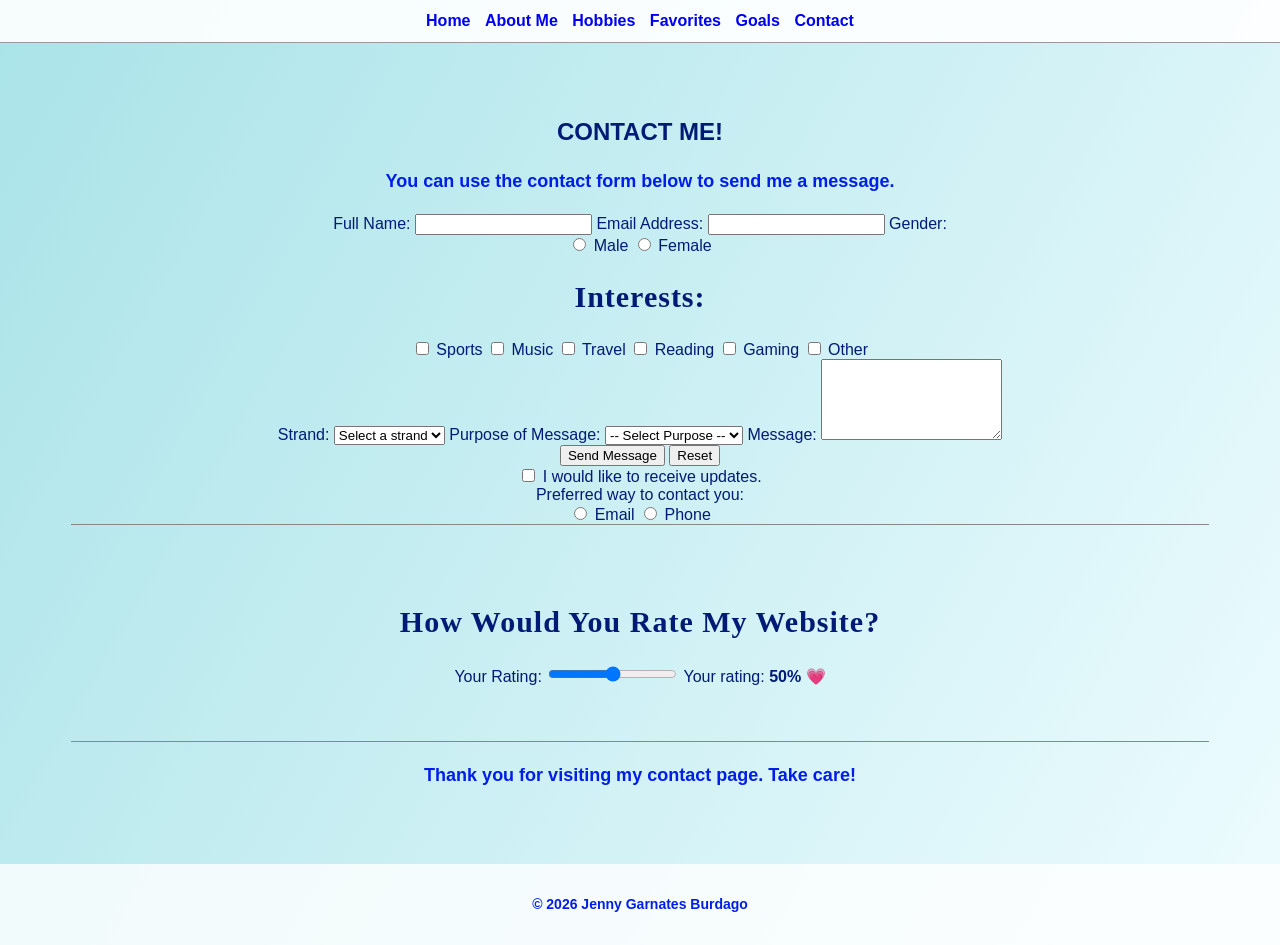
==== contact.html @ 711fc959 "Create contact.html" ====
<!DOCTYPE html>
<html>
<head>

    <title>Contact Me</title>

    <link rel="stylesheet" href="style.css">
</head>

<body>

    <!-- Navigation -->
    <header>
        <nav>
            <a href="index.html">Home</a>
            <a href="about.html">About Me</a>
            <a href="hobbies.html">Hobbies</a>
            <a href="favorites.html">Favorites</a>
            <a href="goals.html">Goals</a>
            <a href="contact.html">Contact</a>
        </nav>
    </header>

    <main>

        <!-- Contact Section -->
        <section class="contact">

            <h1>CONTACT ME!</h1>

            <p class="intro">
                You can use the contact form below to send me a message.
            </p>

            <form>

                <!-- Full Name -->
                <label for="name">Full Name:</label>
                <input type="text" id="name" name="name">

                <!-- Email -->
                <label for="email">Email Address:</label>
                <input type="email" id="email" name="email">

                <!-- Gender -->
                <label>Gender:</label>

                <div class="radio-group">
                    <label>
                        <input type="radio" name="gender" value="male">
                        Male
                    </label>

                    <label>
                        <input type="radio" name="gender" value="female">
                        Female
                    </label>
                </div>

                <!-- Interests -->
                <h2>Interests:</h2>

                <div class="checkbox-group">

                    <label>
                        <input type="checkbox" name="interest" value="sports">
                        Sports
                    </label>

                    <label>
                        <input type="checkbox" name="interest" value="music">
                        Music
                    </label>

                    <label>
                        <input type="checkbox" name="interest" value="travel">
                        Travel
                    </label>

                    <label>
                        <input type="checkbox" name="interest" value="reading">
                        Reading
                    </label>

                    <label>
                        <input type="checkbox" name="interest" value="gaming">
                        Gaming
                    </label>

                    <label>
                        <input type="checkbox" name="interest" value="other">
                        Other
                    </label>

                </div>

                <!-- Strand -->
                <label for="strand">Strand:</label>

                <select id="strand" name="strand">
                    <option value="">Select a strand</option>
                    <option value="humss">HUMSS</option>
                    <option value="stem">STEM</option>
                    <option value="abm">ABM</option>
                    <option value="tvl">TVL</option>
                    <option value="gas">GAS</option>
                </select>

                <!-- Purpose -->
                <label for="purpose">Purpose of Message:</label>

                <select id="purpose" name="purpose">
                    <option value="">-- Select Purpose --</option>
                    <option value="question">Question</option>
                    <option value="feedback">Feedback</option>
                    <option value="suggestion">Suggestion</option>
                    <option value="other">Other</option>
                </select>

                <!-- Message -->
                <label for="message">Message:</label>

                <textarea id="message" name="message" rows="5"></textarea>

                <!-- Buttons -->
                <div class="buttons">
                    <button type="submit">Send Message</button>
                    <button type="reset">Reset</button>
                </div>

                <!-- Updates -->
                <div class="updates">
                    <label>
                        <input type="checkbox" name="updates">
                        I would like to receive updates.
                    </label>
                </div>

                <!-- Preferred Contact -->
                <label>Preferred way to contact you:</label>

                <div class="radio-group">

                    <label>
                        <input type="radio" name="contact" value="email">
                        Email
                    </label>

                    <label>
                        <input type="radio" name="contact" value="phone">
                        Phone
                    </label>

                </div>

            </form>

            <hr>

            <!-- Website Rating -->
            <section class="rating">

                <h2>How Would You Rate My Website?</h2>

                <div class="rating-control">

                    <span>Your Rating:</span>

                    <input
                        type="range"
                        id="rating"
                        name="rating"
                        min="0"
                        max="100"
                        value="50"
                    >

                    <span>Your rating: <strong>50%</strong> 💗</span>

                </div>

            </section>

            <hr>

            <p class="thank-you">
                Thank you for visiting my contact page. Take care!
            </p>

        </section>

    </main>

    <footer>
        <p>© 2026 Jenny Garnates Burdago</p>
    </footer>

</body>
</html>
---- style.css ----
/* =========================
   GENERAL
========================= */

* {
    box-sizing: border-box;
    scroll-behavior: smooth;
}

body {
    margin: 0;

    font-family: Arial, sans-serif;

    text-align: center;

    color: #001b75;

    background: linear-gradient(
        120deg,
        #a9e3e8,
        #eefcff
    );
}


/* =========================
   NAVIGATION
========================= */

header {
    background-color: rgba(255, 255, 255, 0.9);

    padding: 12px;

    border-bottom: 1px solid #999;

    position: sticky;
    top: 0;

    z-index: 1000;
}

nav a {
    color: #0000ee;

    font-weight: bold;

    text-decoration: none;

    margin: 0 5px;
}

nav a:hover {
    text-decoration: underline;
}


/* =========================
   MAIN
========================= */

main {
    width: 92%;

    max-width: 1200px;

    margin: auto;
}


/* =========================
   HOME
========================= */

.home {
    padding: 35px 15px 25px;
}

.home h1 {
    font-family: Georgia, serif;

    font-size: 38px;

    letter-spacing: 2px;

    margin-bottom: 40px;
}

.profile {
    width: 260px;

    height: 300px;

    object-fit: cover;

    background-color: white;

    padding: 10px;

    border: 1px solid #ddd;

    display: block;

    margin: auto;
}

.home h2 {
    font-family: Georgia, serif;

    font-size: 34px;

    margin-top: 25px;
}


/* =========================
   HEADINGS
========================= */

h2 {
    font-family: Georgia, serif;

    font-size: 30px;

    letter-spacing: 1px;
}

h3 {
    font-family: Georgia, serif;
}


/* =========================
   TEXT
========================= */

p {
    color: #001ee6;

    font-size: 18px;

    font-weight: bold;

    line-height: 1.7;
}


/* =========================
   SECTIONS
========================= */

section:not(.home) {
    padding: 55px 20px;
}


/* =========================
   HORIZONTAL LINE
========================= */

hr {
    border: 0;

    border-top: 1px solid #888;

    margin: 0;
}


/* =========================
   HOBBY CARDS
========================= */

.cards {
    display: flex;

    justify-content: center;

    flex-wrap: wrap;

    gap: 20px;

    margin-top: 30px;
}

.card {
    width: 230px;

    padding: 20px;

    background-color: rgba(255, 255, 255, 0.75);

    border: 1px solid #b8cfd5;

    border-radius: 12px;

    transition: 0.3s;
}

.card:hover {
    transform: translateY(-5px);

    box-shadow: 0 5px 15px rgba(0, 0, 0, 0.15);
}

.card p {
    font-size: 15px;
}


/* =========================
   ENDING
========================= */

.ending {
    padding-bottom: 100px !important;
}


/* =========================
   FOOTER
========================= */

footer {
    background-color: rgba(255, 255, 255, 0.8);

    padding: 15px;
}

footer p {
    font-size: 14px;
}


/* =========================
   MOBILE
========================= */

@media (max-width: 600px) {

    nav a {
        display: inline-block;

        margin: 5px 3px;
    }

    .home h1 {
        font-size: 29px;
    }

    .profile {
        width: 220px;

        height: 255px;
    }

    h2 {
        font-size: 26px;
    }

    p {
        font-size: 16px;
    }
}
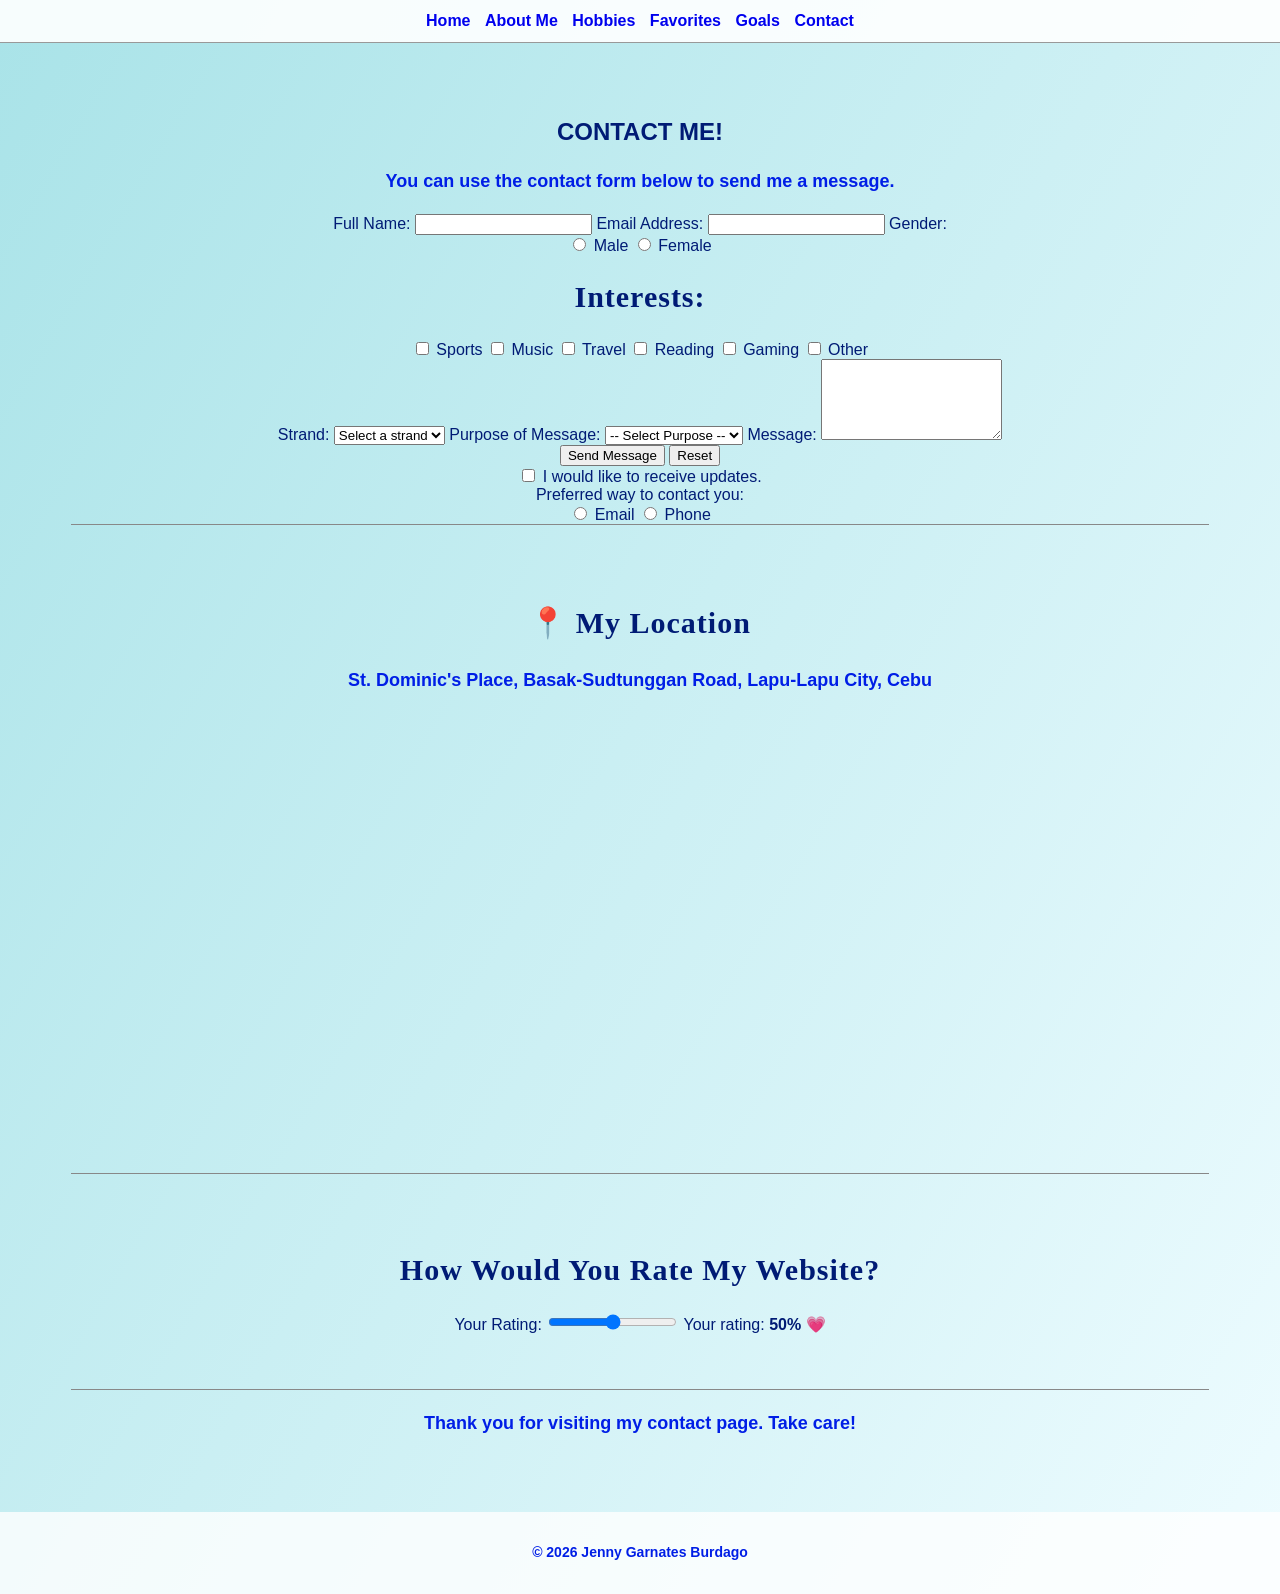
==== commit 728b2e29: "Update contact.html" ====
--- a/contact.html
+++ b/contact.html
@@ -1,25 +1,32 @@
 <!DOCTYPE html>
 <html>
+
 <head>
 
     <title>Contact Me</title>
 
     <link rel="stylesheet" href="style.css">
+
 </head>
 
 <body>
 
     <!-- Navigation -->
     <header>
+
         <nav>
+
             <a href="index.html">Home</a>
             <a href="about.html">About Me</a>
             <a href="hobbies.html">Hobbies</a>
             <a href="favorites.html">Favorites</a>
             <a href="goals.html">Goals</a>
             <a href="contact.html">Contact</a>
+
         </nav>
+
     </header>
+
 
     <main>
 
@@ -32,30 +39,54 @@
                 You can use the contact form below to send me a message.
             </p>
 
+
             <form>
 
                 <!-- Full Name -->
                 <label for="name">Full Name:</label>
-                <input type="text" id="name" name="name">
+
+                <input
+                    type="text"
+                    id="name"
+                    name="name"
+                >
+
 
                 <!-- Email -->
                 <label for="email">Email Address:</label>
-                <input type="email" id="email" name="email">
+
+                <input
+                    type="email"
+                    id="email"
+                    name="email"
+                >
+
 
                 <!-- Gender -->
                 <label>Gender:</label>
 
                 <div class="radio-group">
-                    <label>
-                        <input type="radio" name="gender" value="male">
+
+                    <label>
+                        <input
+                            type="radio"
+                            name="gender"
+                            value="male"
+                        >
                         Male
                     </label>
 
                     <label>
-                        <input type="radio" name="gender" value="female">
+                        <input
+                            type="radio"
+                            name="gender"
+                            value="female"
+                        >
                         Female
                     </label>
-                </div>
+
+                </div>
+
 
                 <!-- Interests -->
                 <h2>Interests:</h2>
@@ -63,104 +94,210 @@
                 <div class="checkbox-group">
 
                     <label>
-                        <input type="checkbox" name="interest" value="sports">
+                        <input
+                            type="checkbox"
+                            name="interest"
+                            value="sports"
+                        >
                         Sports
                     </label>
 
                     <label>
-                        <input type="checkbox" name="interest" value="music">
+                        <input
+                            type="checkbox"
+                            name="interest"
+                            value="music"
+                        >
                         Music
                     </label>
 
                     <label>
-                        <input type="checkbox" name="interest" value="travel">
+                        <input
+                            type="checkbox"
+                            name="interest"
+                            value="travel"
+                        >
                         Travel
                     </label>
 
                     <label>
-                        <input type="checkbox" name="interest" value="reading">
+                        <input
+                            type="checkbox"
+                            name="interest"
+                            value="reading"
+                        >
                         Reading
                     </label>
 
                     <label>
-                        <input type="checkbox" name="interest" value="gaming">
+                        <input
+                            type="checkbox"
+                            name="interest"
+                            value="gaming"
+                        >
                         Gaming
                     </label>
 
                     <label>
-                        <input type="checkbox" name="interest" value="other">
+                        <input
+                            type="checkbox"
+                            name="interest"
+                            value="other"
+                        >
                         Other
                     </label>
 
                 </div>
+
 
                 <!-- Strand -->
                 <label for="strand">Strand:</label>
 
                 <select id="strand" name="strand">
+
                     <option value="">Select a strand</option>
                     <option value="humss">HUMSS</option>
                     <option value="stem">STEM</option>
                     <option value="abm">ABM</option>
                     <option value="tvl">TVL</option>
                     <option value="gas">GAS</option>
+
                 </select>
+
 
                 <!-- Purpose -->
                 <label for="purpose">Purpose of Message:</label>
 
                 <select id="purpose" name="purpose">
+
                     <option value="">-- Select Purpose --</option>
                     <option value="question">Question</option>
                     <option value="feedback">Feedback</option>
                     <option value="suggestion">Suggestion</option>
                     <option value="other">Other</option>
+
                 </select>
+
 
                 <!-- Message -->
                 <label for="message">Message:</label>
 
-                <textarea id="message" name="message" rows="5"></textarea>
+                <textarea
+                    id="message"
+                    name="message"
+                    rows="5"
+                ></textarea>
+
 
                 <!-- Buttons -->
                 <div class="buttons">
-                    <button type="submit">Send Message</button>
-                    <button type="reset">Reset</button>
-                </div>
+
+                    <button type="submit">
+                        Send Message
+                    </button>
+
+                    <button type="reset">
+                        Reset
+                    </button>
+
+                </div>
+
 
                 <!-- Updates -->
                 <div class="updates">
-                    <label>
-                        <input type="checkbox" name="updates">
+
+                    <label>
+
+                        <input
+                            type="checkbox"
+                            name="updates"
+                        >
+
                         I would like to receive updates.
-                    </label>
-                </div>
+
+                    </label>
+
+                </div>
+
 
                 <!-- Preferred Contact -->
-                <label>Preferred way to contact you:</label>
+                <label>
+                    Preferred way to contact you:
+                </label>
 
                 <div class="radio-group">
 
                     <label>
-                        <input type="radio" name="contact" value="email">
+
+                        <input
+                            type="radio"
+                            name="contact"
+                            value="email"
+                        >
+
                         Email
-                    </label>
-
-                    <label>
-                        <input type="radio" name="contact" value="phone">
+
+                    </label>
+
+
+                    <label>
+
+                        <input
+                            type="radio"
+                            name="contact"
+                            value="phone"
+                        >
+
                         Phone
+
                     </label>
 
                 </div>
 
             </form>
 
+
+            <!-- =========================
+                 GOOGLE MAP
+            ========================= -->
+
             <hr>
+
+            <section class="map-section">
+
+                <h2>📍 My Location</h2>
+
+                <p>
+                    St. Dominic's Place, Basak-Sudtunggan Road,
+                    Lapu-Lapu City, Cebu
+                </p>
+
+                <div class="map-container">
+
+                    <iframe
+                        src="https://www.google.com/maps?q=St.%20Dominic%27s%20Place%2C%20Basak-Sudtunggan%20Road%2C%20Lapu-Lapu%20City%2C%20Cebu&output=embed"
+                        width="100%"
+                        height="400"
+                        style="border:0;"
+                        allowfullscreen=""
+                        loading="lazy"
+                        referrerpolicy="no-referrer-when-downgrade">
+                    </iframe>
+
+                </div>
+
+            </section>
+
+
+            <hr>
+
 
             <!-- Website Rating -->
             <section class="rating">
 
-                <h2>How Would You Rate My Website?</h2>
+                <h2>
+                    How Would You Rate My Website?
+                </h2>
 
                 <div class="rating-control">
 
@@ -175,25 +312,37 @@
                         value="50"
                     >
 
-                    <span>Your rating: <strong>50%</strong> 💗</span>
+                    <span>
+                        Your rating:
+                        <strong>50%</strong> 💗
+                    </span>
 
                 </div>
 
             </section>
 
+
             <hr>
 
+
             <p class="thank-you">
-                Thank you for visiting my contact page. Take care!
+                Thank you for visiting my contact page.
+                Take care!
             </p>
 
         </section>
 
     </main>
 
+
     <footer>
-        <p>© 2026 Jenny Garnates Burdago</p>
+
+        <p>
+            © 2026 Jenny Garnates Burdago
+        </p>
+
     </footer>
 
 </body>
+
 </html>
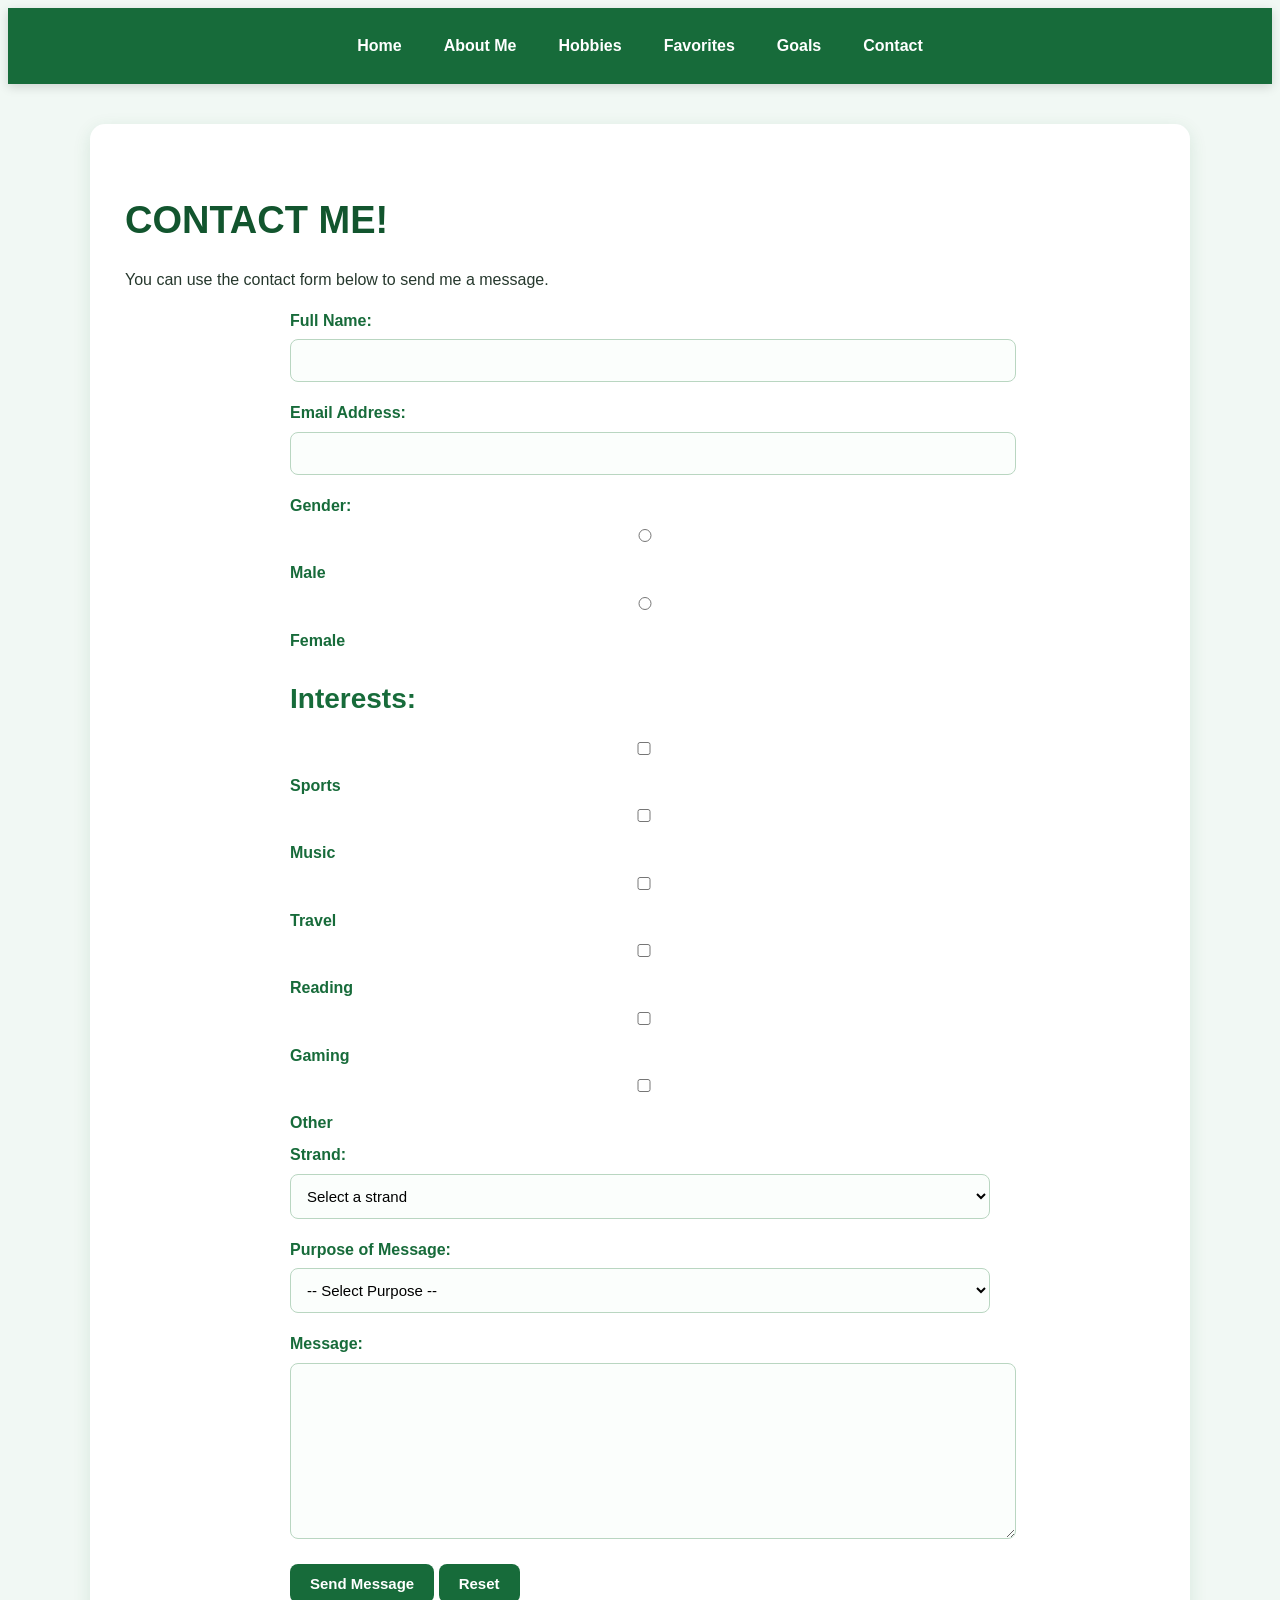
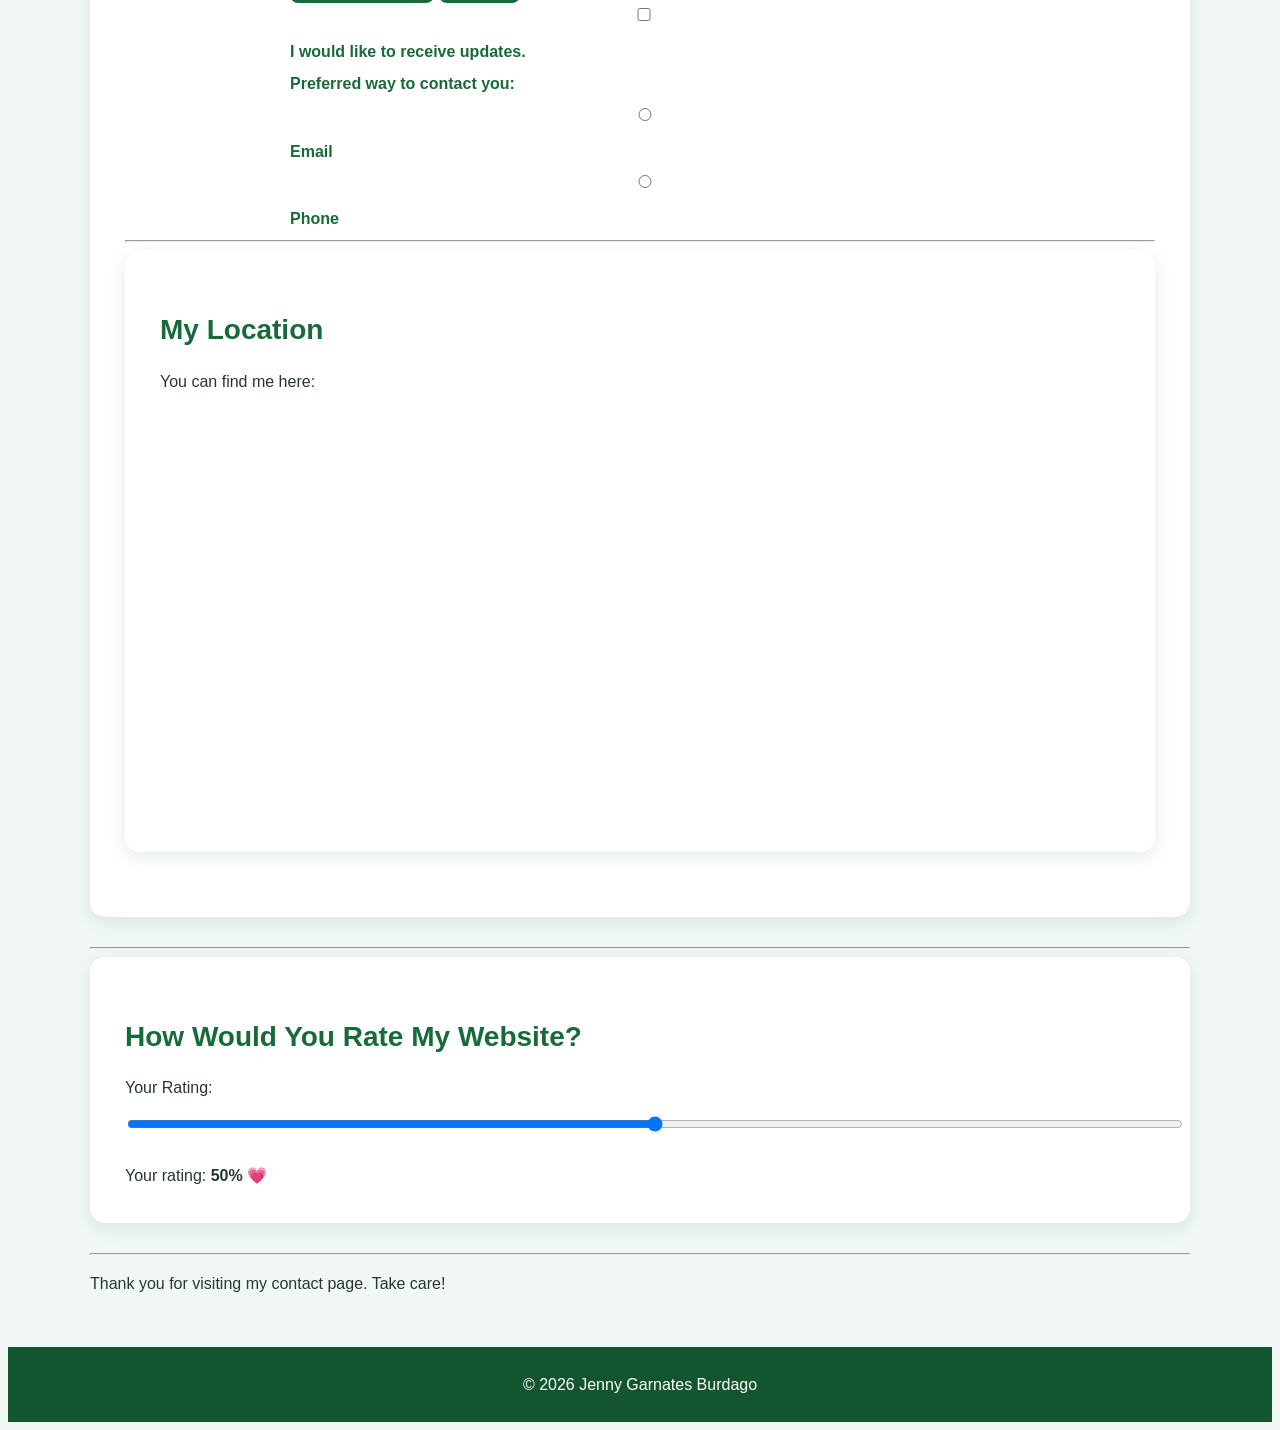
==== commit 485fcff0: "Update contact.html" ====
--- a/contact.html
+++ b/contact.html
@@ -263,26 +263,21 @@
 
             <hr>
 
-            <section class="map-section">
-
-                <h2>📍 My Location</h2>
-
-                <p>
-                    St. Dominic's Place, Basak-Sudtunggan Road,
-                    Lapu-Lapu City, Cebu
-                </p>
-
-                <div class="map-container">
-
-                    <iframe
-                        src="https://www.google.com/maps?q=St.%20Dominic%27s%20Place%2C%20Basak-Sudtunggan%20Road%2C%20Lapu-Lapu%20City%2C%20Cebu&output=embed"
-                        width="100%"
-                        height="400"
-                        style="border:0;"
-                        allowfullscreen=""
-                        loading="lazy"
-                        referrerpolicy="no-referrer-when-downgrade">
-                    </iframe>
+                    <section class="map-section">
+    <h2>My Location</h2>
+
+    <p>You can find me here:</p>
+
+    <iframe
+        src="https://www.google.com/maps/embed?pb=!1m18!1m12!1m3!1d3925.7735198344985!2d123.95969427583458!3d10.279823768155591!2m3!1f0!2f0!3f0!3m2!1i1024!2i768!4f13.1!3m3!1m2!1s0x33a99be394ce3b1d%3A0x15c94383ff542f13!2sSaint%20Dominic's%20Place!5e0!3m2!1sen!2sph!4v1790651009487!5m2!1sen!2sph"
+        width="100%"
+        height="400"
+        style="border:0;"
+        allowfullscreen=""
+        loading="lazy"
+        referrerpolicy="strict-origin-when-cross-origin">
+    </iframe>
+</section>
 
                 </div>
 
--- a/style.css
+++ b/style.css
@@ -1,265 +1,503 @@
-/* =========================
-   GENERAL
-========================= */
+```css
+/* =========================================
+   JENNY'S PERSONAL PROFILE WEBSITE
+   Green Theme + Responsive Design
+   ========================================= */
+
+/* ---------- General Reset ---------- */
 
 * {
+    margin: 0;
+    padding: 0;
     box-sizing: border-box;
+}
+
+html {
     scroll-behavior: smooth;
 }
 
 body {
-    margin: 0;
-
-    font-family: Arial, sans-serif;
-
-    text-align: center;
-
-    color: #001b75;
-
-    background: linear-gradient(
-        120deg,
-        #a9e3e8,
-        #eefcff
-    );
-}
-
-
-/* =========================
-   NAVIGATION
-========================= */
+    font-family: Arial, Helvetica, sans-serif;
+    background: #f1f8f4;
+    color: #26382d;
+    line-height: 1.6;
+}
+
+/* ---------- Navigation Bar ---------- */
 
 header {
-    background-color: rgba(255, 255, 255, 0.9);
-
-    padding: 12px;
-
-    border-bottom: 1px solid #999;
-
+    background: #176b3a;
+    padding: 15px 30px;
     position: sticky;
     top: 0;
-
     z-index: 1000;
+    box-shadow: 0 3px 10px rgba(0, 0, 0, 0.15);
+}
+
+nav {
+    max-width: 1100px;
+    margin: auto;
+    display: flex;
+    justify-content: center;
+    align-items: center;
+    gap: 10px;
+    flex-wrap: wrap;
 }
 
 nav a {
-    color: #0000ee;
-
+    color: white;
+    text-decoration: none;
     font-weight: bold;
-
+    padding: 10px 16px;
+    border-radius: 8px;
+    transition: 0.3s ease;
+}
+
+nav a:hover {
+    background: #2e8b57;
+    transform: translateY(-2px);
+}
+
+/* ---------- Main Content ---------- */
+
+main {
+    width: 90%;
+    max-width: 1100px;
+    margin: 40px auto;
+}
+
+section {
+    background: white;
+    padding: 35px;
+    margin-bottom: 30px;
+    border-radius: 15px;
+    box-shadow: 0 5px 18px rgba(23, 107, 58, 0.12);
+}
+
+/* ---------- Headings ---------- */
+
+h1 {
+    color: #12552e;
+    font-size: 38px;
+    margin-bottom: 15px;
+}
+
+h2 {
+    color: #176b3a;
+    font-size: 28px;
+    margin-bottom: 15px;
+}
+
+h3 {
+    color: #237a48;
+    margin-bottom: 10px;
+}
+
+p {
+    margin-bottom: 15px;
+}
+
+/* ---------- Profile Section ---------- */
+
+.profile {
+    text-align: center;
+    padding: 50px 30px;
+    background: linear-gradient(135deg, #dff5e7, #ffffff);
+}
+
+.profile img {
+    width: 180px;
+    height: 180px;
+    object-fit: cover;
+    border-radius: 50%;
+    border: 6px solid #2e8b57;
+    box-shadow: 0 5px 20px rgba(0, 0, 0, 0.2);
+    margin-bottom: 20px;
+}
+
+.profile h1 {
+    font-size: 42px;
+    margin-bottom: 8px;
+}
+
+.profile p {
+    font-size: 18px;
+    color: #52705d;
+}
+
+/* ---------- Buttons ---------- */
+
+.button,
+button {
+    display: inline-block;
+    background: #176b3a;
+    color: white;
+    border: none;
+    padding: 11px 20px;
+    border-radius: 8px;
     text-decoration: none;
-
-    margin: 0 5px;
-}
-
-nav a:hover {
-    text-decoration: underline;
-}
-
-
-/* =========================
-   MAIN
-========================= */
-
-main {
-    width: 92%;
-
-    max-width: 1200px;
-
-    margin: auto;
-}
-
-
-/* =========================
-   HOME
-========================= */
-
-.home {
-    padding: 35px 15px 25px;
-}
-
-.home h1 {
-    font-family: Georgia, serif;
-
-    font-size: 38px;
-
-    letter-spacing: 2px;
-
-    margin-bottom: 40px;
-}
-
-.profile {
-    width: 260px;
-
-    height: 300px;
-
-    object-fit: cover;
-
-    background-color: white;
-
-    padding: 10px;
-
-    border: 1px solid #ddd;
-
-    display: block;
-
-    margin: auto;
-}
-
-.home h2 {
-    font-family: Georgia, serif;
-
-    font-size: 34px;
-
-    margin-top: 25px;
-}
-
-
-/* =========================
-   HEADINGS
-========================= */
-
-h2 {
-    font-family: Georgia, serif;
-
-    font-size: 30px;
-
-    letter-spacing: 1px;
-}
-
-h3 {
-    font-family: Georgia, serif;
-}
-
-
-/* =========================
-   TEXT
-========================= */
-
-p {
-    color: #001ee6;
-
-    font-size: 18px;
-
+    cursor: pointer;
+    font-size: 15px;
     font-weight: bold;
-
-    line-height: 1.7;
-}
-
-
-/* =========================
-   SECTIONS
-========================= */
-
-section:not(.home) {
-    padding: 55px 20px;
-}
-
-
-/* =========================
-   HORIZONTAL LINE
-========================= */
-
-hr {
-    border: 0;
-
-    border-top: 1px solid #888;
-
-    margin: 0;
-}
-
-
-/* =========================
-   HOBBY CARDS
-========================= */
-
-.cards {
-    display: flex;
-
-    justify-content: center;
-
-    flex-wrap: wrap;
-
+    transition: 0.3s ease;
+}
+
+.button:hover,
+button:hover {
+    background: #2e8b57;
+    transform: translateY(-2px);
+}
+
+/* ---------- Cards ---------- */
+
+.card-container {
+    display: grid;
+    grid-template-columns: repeat(3, 1fr);
     gap: 20px;
-
-    margin-top: 30px;
 }
 
 .card {
-    width: 230px;
-
-    padding: 20px;
-
-    background-color: rgba(255, 255, 255, 0.75);
-
-    border: 1px solid #b8cfd5;
-
+    background: #f8fcf9;
+    border: 1px solid #d4e9da;
     border-radius: 12px;
-
-    transition: 0.3s;
+    padding: 25px;
+    text-align: center;
+    transition: 0.3s ease;
 }
 
 .card:hover {
     transform: translateY(-5px);
-
+    box-shadow: 0 8px 20px rgba(23, 107, 58, 0.15);
+}
+
+.card h3 {
+    color: #176b3a;
+    margin-bottom: 10px;
+}
+
+.card p {
+    color: #52665a;
+}
+
+/* ---------- Lists ---------- */
+
+ul,
+ol {
+    padding-left: 25px;
+    margin-bottom: 15px;
+}
+
+li {
+    margin-bottom: 8px;
+}
+
+/* ---------- Images ---------- */
+
+img {
+    max-width: 100%;
+}
+
+.content-image {
+    display: block;
+    width: 100%;
+    max-width: 600px;
+    margin: 20px auto;
+    border-radius: 12px;
+    box-shadow: 0 4px 15px rgba(0, 0, 0, 0.15);
+}
+
+/* ---------- Hobby / Gallery Cards ---------- */
+
+.gallery {
+    display: grid;
+    grid-template-columns: repeat(3, 1fr);
+    gap: 20px;
+}
+
+.gallery img {
+    width: 100%;
+    height: 220px;
+    object-fit: cover;
+    border-radius: 12px;
+    transition: 0.3s ease;
+}
+
+.gallery img:hover {
+    transform: scale(1.03);
+}
+
+/* ---------- Goals ---------- */
+
+.goal {
+    background: #e8f5ec;
+    border-left: 5px solid #2e8b57;
+    padding: 18px;
+    margin-bottom: 15px;
+    border-radius: 8px;
+}
+
+.goal h3 {
+    margin-bottom: 5px;
+}
+
+/* ---------- Favorites ---------- */
+
+.favorite-list {
+    display: grid;
+    grid-template-columns: repeat(2, 1fr);
+    gap: 18px;
+}
+
+.favorite {
+    background: #f4faf6;
+    padding: 20px;
+    border-radius: 10px;
+    border: 1px solid #d8eadc;
+}
+
+.favorite h3 {
+    color: #176b3a;
+}
+
+/* ---------- Contact Form ---------- */
+
+form {
+    max-width: 700px;
+    margin: auto;
+}
+
+label {
+    display: block;
+    font-weight: bold;
+    color: #176b3a;
+    margin-bottom: 6px;
+}
+
+input,
+textarea,
+select {
+    width: 100%;
+    padding: 12px;
+    margin-bottom: 18px;
+    border: 1px solid #b9d6c1;
+    border-radius: 8px;
+    font-family: inherit;
+    font-size: 15px;
+    background: #fbfefc;
+}
+
+input:focus,
+textarea:focus,
+select:focus {
+    outline: none;
+    border-color: #2e8b57;
+    box-shadow: 0 0 5px rgba(46, 139, 87, 0.25);
+}
+
+textarea {
+    min-height: 150px;
+    resize: vertical;
+}
+
+/* ---------- Audio ---------- */
+
+audio {
+    width: 100%;
+    max-width: 600px;
+    margin: 20px auto;
+    display: block;
+}
+
+/* ---------- Video ---------- */
+
+video {
+    display: block;
+    width: 100%;
+    max-width: 750px;
+    margin: 20px auto;
+    border-radius: 12px;
     box-shadow: 0 5px 15px rgba(0, 0, 0, 0.15);
 }
 
-.card p {
-    font-size: 15px;
-}
-
-
-/* =========================
-   ENDING
-========================= */
-
-.ending {
-    padding-bottom: 100px !important;
-}
-
-
-/* =========================
-   FOOTER
-========================= */
+/* ---------- Tables ---------- */
+
+table {
+    width: 100%;
+    border-collapse: collapse;
+    margin: 20px 0;
+    background: white;
+}
+
+th {
+    background: #176b3a;
+    color: white;
+    padding: 12px;
+}
+
+td {
+    padding: 12px;
+    border: 1px solid #d5e5d9;
+}
+
+tr:nth-child(even) {
+    background: #f2f8f4;
+}
+
+/* ---------- Links ---------- */
+
+a {
+    color: #176b3a;
+}
+
+main a:hover {
+    color: #2e8b57;
+}
+
+/* ---------- Footer ---------- */
 
 footer {
-    background-color: rgba(255, 255, 255, 0.8);
-
-    padding: 15px;
+    background: #12552e;
+    color: white;
+    text-align: center;
+    padding: 25px;
+    margin-top: 50px;
 }
 
 footer p {
-    font-size: 14px;
-}
-
-
-/* =========================
-   MOBILE
-========================= */
+    margin: 0;
+}
+
+footer a {
+    color: #dff5e7;
+    text-decoration: none;
+}
+
+footer a:hover {
+    text-decoration: underline;
+}
+
+/* ---------- Highlight Box ---------- */
+
+.highlight {
+    background: #dff5e7;
+    border-left: 5px solid #176b3a;
+    padding: 20px;
+    margin: 20px 0;
+    border-radius: 8px;
+}
+
+/* ---------- Icons / Small Labels ---------- */
+
+.badge {
+    display: inline-block;
+    background: #2e8b57;
+    color: white;
+    padding: 5px 12px;
+    border-radius: 20px;
+    font-size: 13px;
+    margin: 4px;
+}
+
+/* ---------- Responsive Design ---------- */
+
+@media (max-width: 800px) {
+
+    nav {
+        gap: 5px;
+    }
+
+    nav a {
+        padding: 8px 10px;
+        font-size: 14px;
+    }
+
+    .card-container {
+        grid-template-columns: repeat(2, 1fr);
+    }
+
+    .gallery {
+        grid-template-columns: repeat(2, 1fr);
+    }
+
+    .favorite-list {
+        grid-template-columns: 1fr;
+    }
+
+    h1 {
+        font-size: 32px;
+    }
+
+    h2 {
+        font-size: 25px;
+    }
+}
+
+/* ---------- Mobile Phones ---------- */
 
 @media (max-width: 600px) {
 
+    header {
+        padding: 12px 10px;
+    }
+
+    nav {
+        flex-direction: column;
+        width: 100%;
+    }
+
     nav a {
-        display: inline-block;
-
-        margin: 5px 3px;
-    }
-
-    .home h1 {
-        font-size: 29px;
+        width: 100%;
+        text-align: center;
+    }
+
+    main {
+        width: 94%;
+        margin: 25px auto;
+    }
+
+    section {
+        padding: 25px 18px;
     }
 
     .profile {
-        width: 220px;
-
-        height: 255px;
+        padding: 35px 15px;
+    }
+
+    .profile img {
+        width: 140px;
+        height: 140px;
+    }
+
+    .profile h1 {
+        font-size: 30px;
+    }
+
+    .card-container {
+        grid-template-columns: 1fr;
+    }
+
+    .gallery {
+        grid-template-columns: 1fr;
+    }
+
+    .gallery img {
+        height: auto;
+    }
+
+    h1 {
+        font-size: 28px;
     }
 
     h2 {
-        font-size: 26px;
+        font-size: 23px;
     }
 
     p {
-        font-size: 16px;
-    }
-}
+        font-size: 15px;
+    }
+
+    table {
+        font-size: 14px;
+    }
+}
+```
